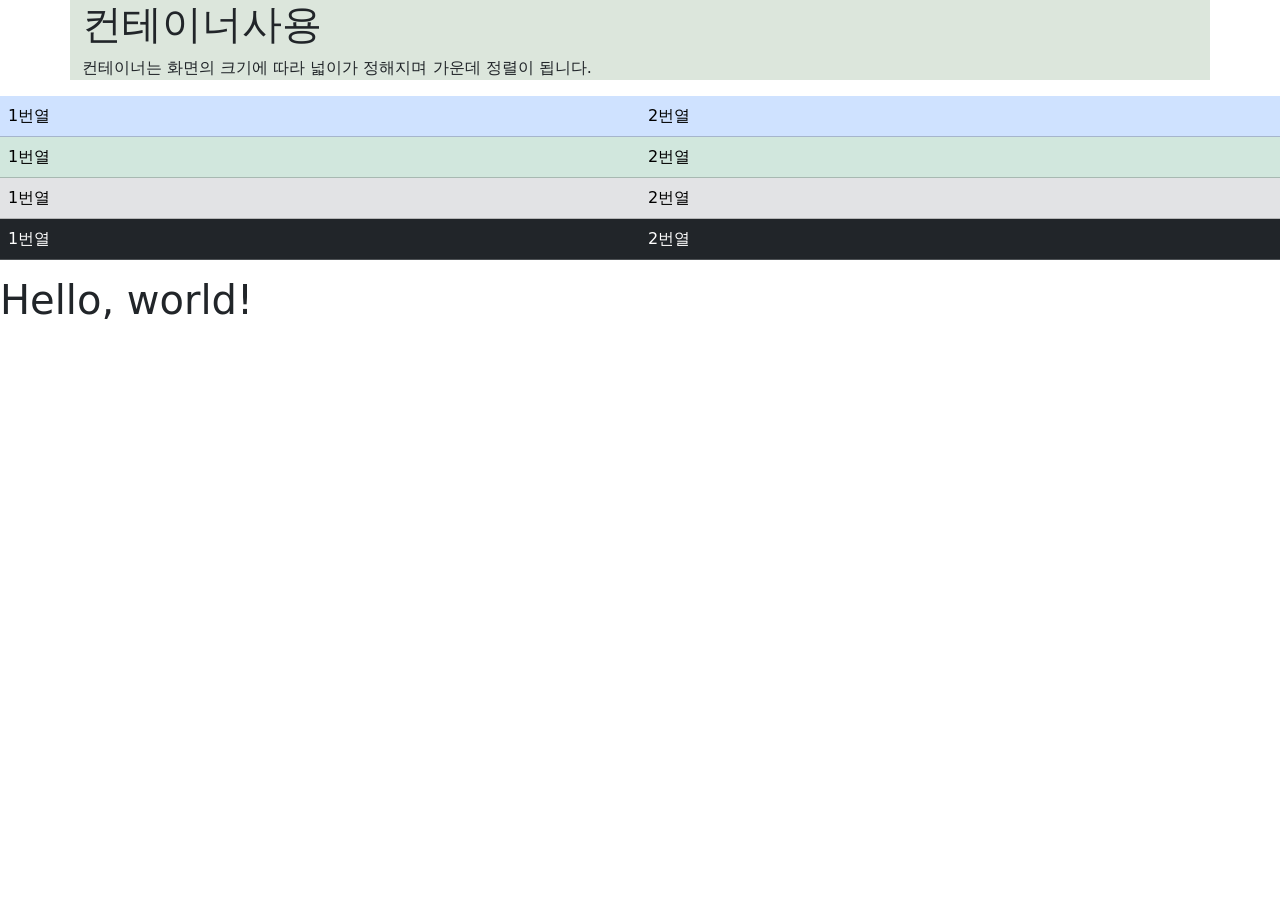
==== 20260311/ex01.html @ d03ca817 "3.11" ====
<!doctype html>
<html lang="en">
  <head>
    <meta charset="utf-8">
    <meta name="viewport" content="width=device-width, initial-scale=1">
    <title>Bootstrap demo</title>
    <link href="https://cdn.jsdelivr.net/npm/bootstrap@5.3.8/dist/css/bootstrap.min.css" rel="stylesheet" integrity="sha384-sRIl4kxILFvY47J16cr9ZwB07vP4J8+LH7qKQnuqkuIAvNWLzeN8tE5YBujZqJLB" crossorigin="anonymous">
  </head>
  <body>
    <div class="container" style="background-color: rgb(220,230,220);">
        <h1>컨테이너사용</h1>
        <p>컨테이너는 화면의 크기에 따라 넓이가 정해지며 가운데 정렬이 됩니다.</p>
    </div>
    <div>
        <table class="table">
            <tr class ="table-primary"><td>1번열</td><td>2번열</td></tr>
            <tr class ="table-success"><td>1번열</td><td>2번열</td></tr>
            <tr class ="table-secondary"><td>1번열</td><td>2번열</td></tr>
            <tr class ="table-dark"><td>1번열</td><td>2번열</td></tr>
            <!-- command + x = 한줄삭제
             tab = 들여쓰기
             shift + tab = 내어쓰기
             option + command + 화살표 키 = 뭐 여러줄 가능-->
        </table>
    </div>
    <!-- command + w = 크롬브라우저 창닫기
     command + shift + t = 닫은 창 다시열기 -->
    <h1>Hello, world!</h1>
    <script src="https://cdn.jsdelivr.net/npm/bootstrap@5.3.8/dist/js/bootstrap.bundle.min.js" integrity="sha384-FKyoEForCGlyvwx9Hj09JcYn3nv7wiPVlz7YYwJrWVcXK/BmnVDxM+D2scQbITxI" crossorigin="anonymous"></script>
  </body>
</html>
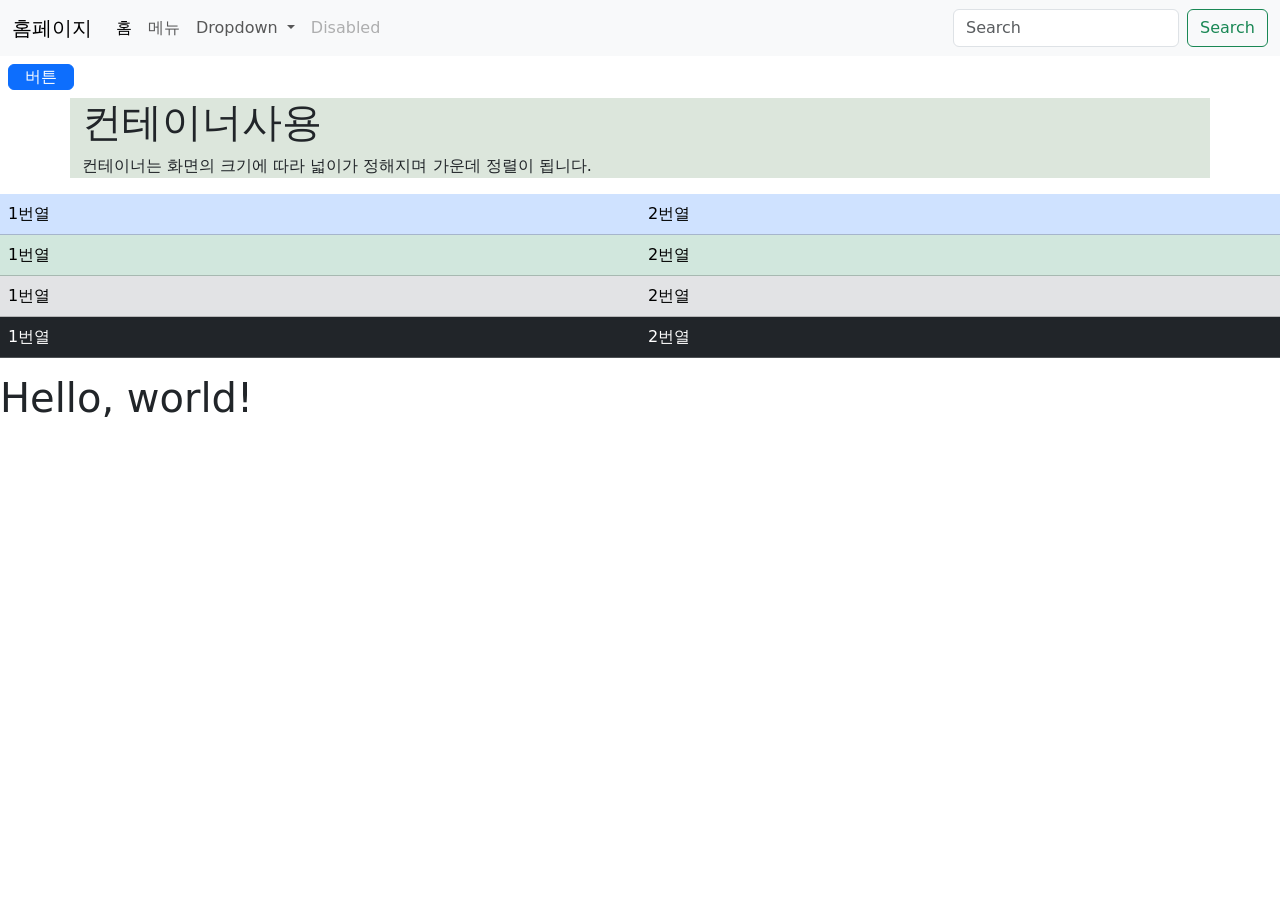
==== commit 2d057879: "all all" ====
--- a/20260311/ex01.html
+++ b/20260311/ex01.html
@@ -1,31 +1,94 @@
 <!doctype html>
 <html lang="en">
-  <head>
+
+<head>
     <meta charset="utf-8">
     <meta name="viewport" content="width=device-width, initial-scale=1">
     <title>Bootstrap demo</title>
-    <link href="https://cdn.jsdelivr.net/npm/bootstrap@5.3.8/dist/css/bootstrap.min.css" rel="stylesheet" integrity="sha384-sRIl4kxILFvY47J16cr9ZwB07vP4J8+LH7qKQnuqkuIAvNWLzeN8tE5YBujZqJLB" crossorigin="anonymous">
-  </head>
-  <body>
+    <link href="https://cdn.jsdelivr.net/npm/bootstrap@5.3.8/dist/css/bootstrap.min.css" rel="stylesheet"
+        integrity="sha384-sRIl4kxILFvY47J16cr9ZwB07vP4J8+LH7qKQnuqkuIAvNWLzeN8tE5YBujZqJLB" crossorigin="anonymous">
+</head>
+
+<body>
+    <nav class="navbar navbar-expand-lg bg-body-tertiary">
+        <div class="container-fluid">
+            <a class="navbar-brand" href="#">홈페이지</a>
+            <button class="navbar-toggler" type="button" data-bs-toggle="collapse"
+                data-bs-target="#navbarSupportedContent" aria-controls="navbarSupportedContent" aria-expanded="false"
+                aria-label="Toggle navigation">
+                <span class="navbar-toggler-icon"></span>
+            </button>
+            <div class="collapse navbar-collapse" id="navbarSupportedContent">
+                <ul class="navbar-nav me-auto mb-2 mb-lg-0">
+                    <li class="nav-item">
+                        <a class="nav-link active" aria-current="page" href="file:///Users/ljimin/1-2/20260311/index.html">홈</a>
+                    </li>
+                    <li class="nav-item">
+                        <a class="nav-link" href="https://www.naver.com">메뉴</a>
+                    </li>
+                    <li class="nav-item dropdown">
+                        <a class="nav-link dropdown-toggle" href="#" role="button" data-bs-toggle="dropdown"
+                            aria-expanded="false">
+                            Dropdown
+                        </a>
+                        <ul class="dropdown-menu">
+                            <li><a class="dropdown-item" href="#">Action</a></li>
+                            <li><a class="dropdown-item" href="#">Another action</a></li>
+                            <li>
+                                <hr class="dropdown-divider">
+                            </li>
+                            <li><a class="dropdown-item" href="#">Something else here</a></li>
+                        </ul>
+                    </li>
+                    <li class="nav-item">
+                        <a class="nav-link disabled" aria-disabled="true">Disabled</a>
+                    </li>
+                </ul>
+                <form class="d-flex" role="search">
+                    <input class="form-control me-2" type="search" placeholder="Search" aria-label="Search" />
+                    <button class="btn btn-outline-success" type="submit">Search</button>
+                </form>
+            </div>
+        </div>
+    </nav>
+    <div>
+        <button class="btn btn-primary" style="margin: 0.5rem; padding: 0 1rem;">버튼</button>
+    </div>
     <div class="container" style="background-color: rgb(220,230,220);">
         <h1>컨테이너사용</h1>
         <p>컨테이너는 화면의 크기에 따라 넓이가 정해지며 가운데 정렬이 됩니다.</p>
     </div>
     <div>
         <table class="table">
-            <tr class ="table-primary"><td>1번열</td><td>2번열</td></tr>
-            <tr class ="table-success"><td>1번열</td><td>2번열</td></tr>
-            <tr class ="table-secondary"><td>1번열</td><td>2번열</td></tr>
-            <tr class ="table-dark"><td>1번열</td><td>2번열</td></tr>
+            <tr class="table-primary">
+                <td>1번열</td>
+                <td>2번열</td>
+            </tr>
+            <tr class="table-success">
+                <td>1번열</td>
+                <td>2번열</td>
+            </tr>
+            <tr class="table-secondary">
+                <td>1번열</td>
+                <td>2번열</td>
+            </tr>
+            <tr class="table-dark">
+                <td>1번열</td>
+                <td>2번열</td>
+            </tr>
             <!-- command + x = 한줄삭제
              tab = 들여쓰기
              shift + tab = 내어쓰기
-             option + command + 화살표 키 = 뭐 여러줄 가능-->
+             option + command + 화살표 키 = 뭐 여러줄 가능
+             option + shift + F = 자동정렬-->
         </table>
     </div>
     <!-- command + w = 크롬브라우저 창닫기
      command + shift + t = 닫은 창 다시열기 -->
     <h1>Hello, world!</h1>
-    <script src="https://cdn.jsdelivr.net/npm/bootstrap@5.3.8/dist/js/bootstrap.bundle.min.js" integrity="sha384-FKyoEForCGlyvwx9Hj09JcYn3nv7wiPVlz7YYwJrWVcXK/BmnVDxM+D2scQbITxI" crossorigin="anonymous"></script>
-  </body>
+    <script src="https://cdn.jsdelivr.net/npm/bootstrap@5.3.8/dist/js/bootstrap.bundle.min.js"
+        integrity="sha384-FKyoEForCGlyvwx9Hj09JcYn3nv7wiPVlz7YYwJrWVcXK/BmnVDxM+D2scQbITxI"
+        crossorigin="anonymous"></script>
+</body>
+
 </html>
